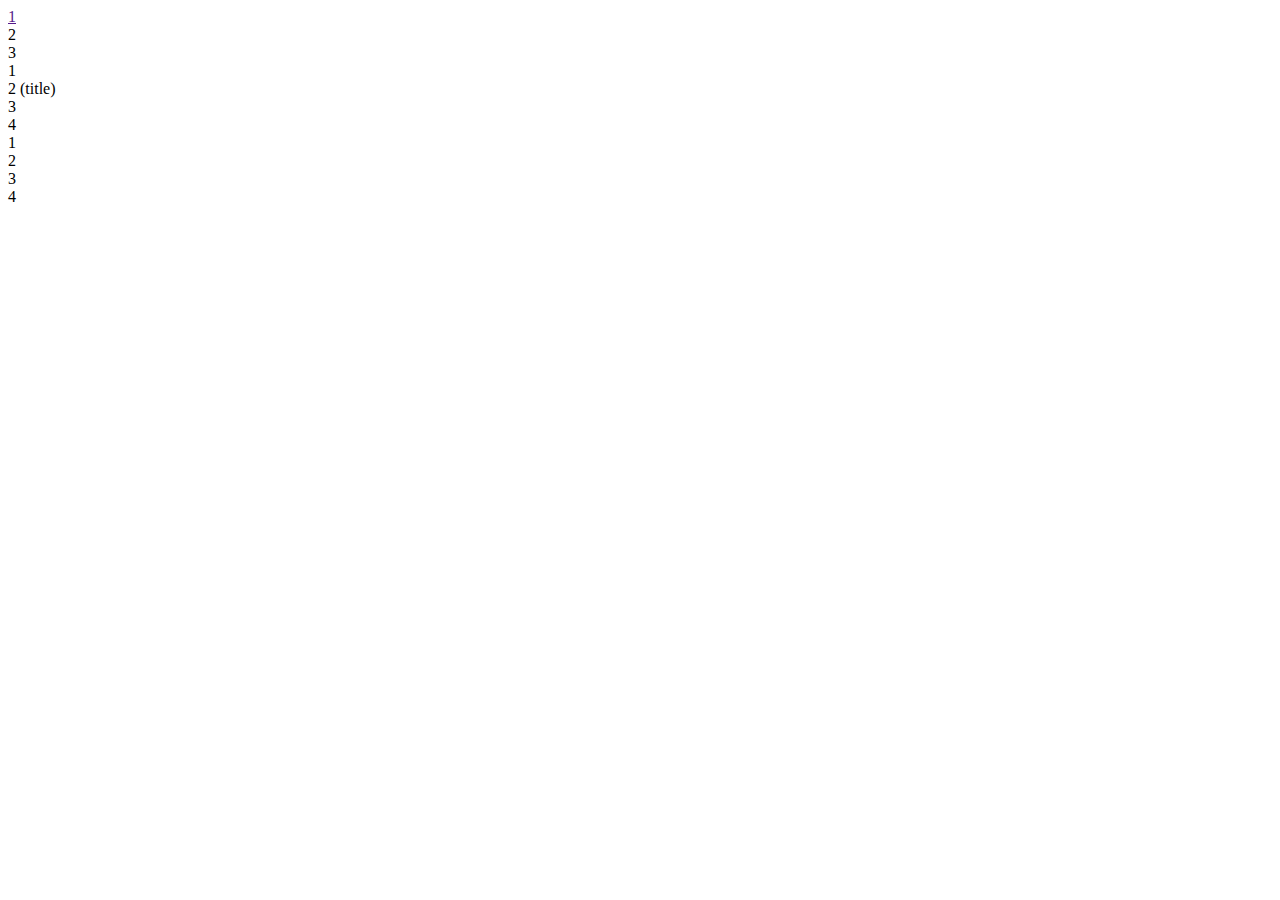
==== models/index.html @ a3b8efda "Improve file structure" ====
<!DOCTYPE html>
<html lang="en">
<head>
    <meta charset="UTF-8">
    <title>Grid</title>
    <meta name="viewport" content="width=device-width, initial-scale=1, shrink-to-fit=no">
    <link rel="stylesheet" href="../css/models.css">
</head>
<!-- Page d'accueil du site internet (Convoi6) -->
<body>
  <!-- Main Grid Layouts -->
  <div class="container">
    <!-- Sub Grid Layout A -->
    <div class="main animation-target">
      <a href="">
        <div class="sub first-a">1</div>
      </a>
      <div class="sub first-b">2</div>
      <div class="sub first-c">3</div>
    </div>
    <!-- Sub Grid Layout B -->
    <div class="main animation-target">
      <div class="sub second-a">1</div>
      <div class="sub second-b">2 (title)</div>
      <div class="sub second-c">3</div>
      <div class="sub second-d">4</div>
    </div>
    <!-- Sub Grid Layout C -->
    <div class="main animation-target">
      <div class="sub third-a">1</div>
      <div class="sub third-b">2</div>
      <div class="sub third-c">3</div>
      <div class="sub third-d">4</div>
    </div>
  </div>
</body>
</html>
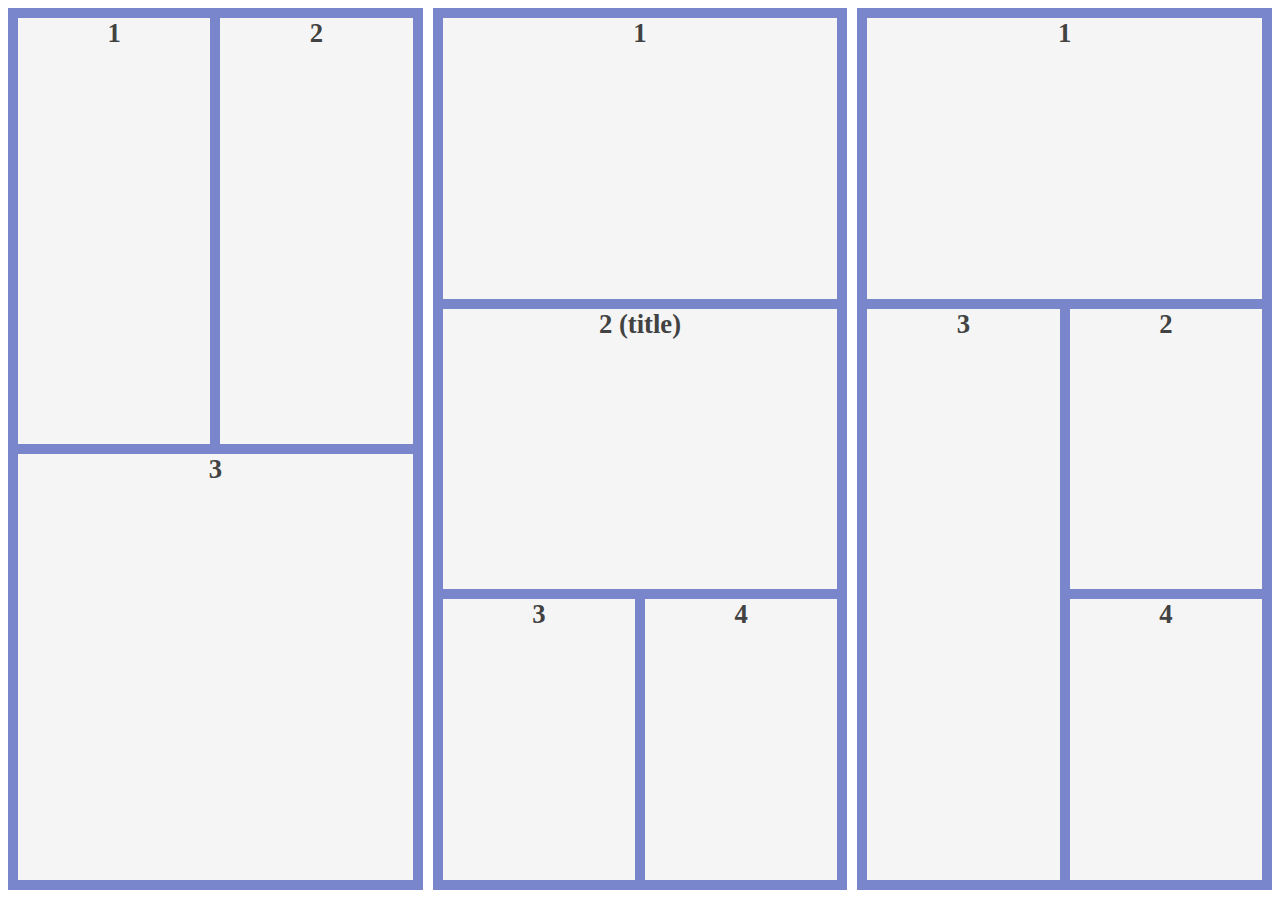
==== commit 10f37810: "Restructure" ====
--- a/models/index.html
+++ b/models/index.html
@@ -4,7 +4,7 @@
     <meta charset="UTF-8">
     <title>Grid</title>
     <meta name="viewport" content="width=device-width, initial-scale=1, shrink-to-fit=no">
-    <link rel="stylesheet" href="../css/models.css">
+    <link rel="stylesheet" href="css/app.css">
 </head>
 <!-- Page d'accueil du site internet (Convoi6) -->
 <body>
@@ -12,9 +12,7 @@
   <div class="container">
     <!-- Sub Grid Layout A -->
     <div class="main animation-target">
-      <a href="">
-        <div class="sub first-a">1</div>
-      </a>
+      <div class="sub first-a">1</div>
       <div class="sub first-b">2</div>
       <div class="sub first-c">3</div>
     </div>
@@ -33,5 +31,8 @@
       <div class="sub third-d">4</div>
     </div>
   </div>
+<!-- Javascript -->
+  <script src="js/modalEffects.js"></script>
+
 </body>
 </html>
--- a/models/css/app.css
+++ b/models/css/app.css
@@ -0,0 +1,313 @@
+/*
+Models (Empty Content) -- CSS
+Grid Layout Homepage
+Developper : Olivier Chemla
+*/
+
+/* Grid Layout Container */
+
+.container {
+  display: grid;
+  grid-template-columns: repeat(3, 1fr);
+  grid-gap: 10px;
+  height: 98vh;
+}
+
+.main {
+  background-color: #7986CB;
+  color: #fff;
+  text-align: center;
+  font-weight: bold;
+  font-size: 20pt;
+  font-family: "Lato";
+  padding: 10px;
+  display: grid;
+  grid-template-columns: 1fr 1fr;
+  grid-gap: 10px;
+}
+
+.sub {
+  background-color: #F5F5F5;
+  color: #424242;
+  text-align: center;
+  font-weight: bold;
+  font-size: 20pt;
+  font-family: "Lato";
+}
+.sub:hover{
+  background-color: #7986CB;
+  color: #fff;
+}
+
+/* Sub Layout */
+
+/* --- Column 1 --- */
+
+.first-c {
+  grid-column: 1 / 3;
+  grid-row: 2;
+}
+
+/* --- Column 2 --- */
+
+.second-a {
+  grid-column: 1 / 3;
+}
+
+.second-b {
+  grid-column: 1 / 3;
+}
+
+/* --- Column 3 --- */
+
+.third-a {
+  grid-column: 1 / 3;
+}
+
+.third-b {
+  grid-column: 2;
+}
+
+.third-c {
+  grid-row: 2/4;
+}
+
+@media (max-width: 600px) {
+  .container {
+    grid-template-columns: 1fr;
+  }
+  .container .main:first-child {
+    grid-row-start: 2;
+  }
+  .main .second-a:first-child {
+    grid-row-start: 2;
+  }
+  .main {
+    background-color: #7E57C2;
+  }
+  .sub:hover{
+    background-color: #7E57C2;
+    color: #fff;
+  }
+}
+
+@media (max-width: 600px) {
+  .animation-target {
+    -webkit-animation: animation 1000ms linear both;
+    animation: animation 1000ms linear both;
+  }
+  @-webkit-keyframes animation {
+    0% {
+      -webkit-transform: matrix3d(2, 0, 0, 0, 0, 2, 0, 0, 0, 0, 1, 0, 0, -100, 0, 1);
+      transform: matrix3d(2, 0, 0, 0, 0, 2, 0, 0, 0, 0, 1, 0, 0, -100, 0, 1);
+    }
+    2.2% {
+      -webkit-transform: matrix3d(1.728, 0, 0, 0, 0, 1.728, 0, 0, 0, 0, 1, 0, 0, -57.167, 0, 1);
+      transform: matrix3d(1.728, 0, 0, 0, 0, 1.728, 0, 0, 0, 0, 1, 0, 0, -57.167, 0, 1);
+    }
+    4.3% {
+      -webkit-transform: matrix3d(1.486, 0, 0, 0, 0, 1.486, 0, 0, 0, 0, 1, 0, 0, -8.902, 0, 1);
+      transform: matrix3d(1.486, 0, 0, 0, 0, 1.486, 0, 0, 0, 0, 1, 0, 0, -8.902, 0, 1);
+    }
+    6.41% {
+      -webkit-transform: matrix3d(1.283, 0, 0, 0, 0, 1.283, 0, 0, 0, 0, 1, 0, 0, 23.658, 0, 1);
+      transform: matrix3d(1.283, 0, 0, 0, 0, 1.283, 0, 0, 0, 0, 1, 0, 0, 23.658, 0, 1);
+    }
+    8.51% {
+      -webkit-transform: matrix3d(1.128, 0, 0, 0, 0, 1.128, 0, 0, 0, 0, 1, 0, 0, 33.504, 0, 1);
+      transform: matrix3d(1.128, 0, 0, 0, 0, 1.128, 0, 0, 0, 0, 1, 0, 0, 33.504, 0, 1);
+    }
+    8.61% {
+      -webkit-transform: matrix3d(1.121, 0, 0, 0, 0, 1.121, 0, 0, 0, 0, 1, 0, 0, 33.46, 0, 1);
+      transform: matrix3d(1.121, 0, 0, 0, 0, 1.121, 0, 0, 0, 0, 1, 0, 0, 33.46, 0, 1);
+    }
+    10.91% {
+      -webkit-transform: matrix3d(1.007, 0, 0, 0, 0, 1.007, 0, 0, 0, 0, 1, 0, 0, 23.752, 0, 1);
+      transform: matrix3d(1.007, 0, 0, 0, 0, 1.007, 0, 0, 0, 0, 1, 0, 0, 23.752, 0, 1);
+    }
+    12.91% {
+      -webkit-transform: matrix3d(0.948, 0, 0, 0, 0, 0.948, 0, 0, 0, 0, 1, 0, 0, 9.077, 0, 1);
+      transform: matrix3d(0.948, 0, 0, 0, 0, 0.948, 0, 0, 0, 0, 1, 0, 0, 9.077, 0, 1);
+    }
+    13.31% {
+      -webkit-transform: matrix3d(0.939, 0, 0, 0, 0, 0.939, 0, 0, 0, 0, 1, 0, 0, 6.23, 0, 1);
+      transform: matrix3d(0.939, 0, 0, 0, 0, 0.939, 0, 0, 0, 0, 1, 0, 0, 6.23, 0, 1);
+    }
+    15.72% {
+      -webkit-transform: matrix3d(0.911, 0, 0, 0, 0, 0.911, 0, 0, 0, 0, 1, 0, 0, -6.701, 0, 1);
+      transform: matrix3d(0.911, 0, 0, 0, 0, 0.911, 0, 0, 0, 0, 1, 0, 0, -6.701, 0, 1);
+    }
+    17.22% {
+      -webkit-transform: matrix3d(0.907, 0, 0, 0, 0, 0.907, 0, 0, 0, 0, 1, 0, 0, -10.11, 0, 1);
+      transform: matrix3d(0.907, 0, 0, 0, 0, 0.907, 0, 0, 0, 0, 1, 0, 0, -10.11, 0, 1);
+    }
+    18.02% {
+      -webkit-transform: matrix3d(0.908, 0, 0, 0, 0, 0.908, 0, 0, 0, 0, 1, 0, 0, -10.504, 0, 1);
+      transform: matrix3d(0.908, 0, 0, 0, 0, 0.908, 0, 0, 0, 0, 1, 0, 0, -10.504, 0, 1);
+    }
+    22.82% {
+      -webkit-transform: matrix3d(0.938, 0, 0, 0, 0, 0.938, 0, 0, 0, 0, 1, 0, 0, -1.984, 0, 1);
+      transform: matrix3d(0.938, 0, 0, 0, 0, 0.938, 0, 0, 0, 0, 1, 0, 0, -1.984, 0, 1);
+    }
+    27.53% {
+      -webkit-transform: matrix3d(0.974, 0, 0, 0, 0, 0.974, 0, 0, 0, 0, 1, 0, 0, 3.293, 0, 1);
+      transform: matrix3d(0.974, 0, 0, 0, 0, 0.974, 0, 0, 0, 0, 1, 0, 0, 3.293, 0, 1);
+    }
+    28.33% {
+      -webkit-transform: matrix3d(0.979, 0, 0, 0, 0, 0.979, 0, 0, 0, 0, 1, 0, 0, 3.163, 0, 1);
+      transform: matrix3d(0.979, 0, 0, 0, 0, 0.979, 0, 0, 0, 0, 1, 0, 0, 3.163, 0, 1);
+    }
+    37.04% {
+      -webkit-transform: matrix3d(1.005, 0, 0, 0, 0, 1.005, 0, 0, 0, 0, 1, 0, 0, -1.032, 0, 1);
+      transform: matrix3d(1.005, 0, 0, 0, 0, 1.005, 0, 0, 0, 0, 1, 0, 0, -1.032, 0, 1);
+    }
+    39.44% {
+      -webkit-transform: matrix3d(1.006, 0, 0, 0, 0, 1.006, 0, 0, 0, 0, 1, 0, 0, -0.741, 0, 1);
+      transform: matrix3d(1.006, 0, 0, 0, 0, 1.006, 0, 0, 0, 0, 1, 0, 0, -0.741, 0, 1);
+    }
+    46.55% {
+      -webkit-transform: matrix3d(1.003, 0, 0, 0, 0, 1.003, 0, 0, 0, 0, 1, 0, 0, 0.324, 0, 1);
+      transform: matrix3d(1.003, 0, 0, 0, 0, 1.003, 0, 0, 0, 0, 1, 0, 0, 0.324, 0, 1);
+    }
+    56.16% {
+      -webkit-transform: matrix3d(1, 0, 0, 0, 0, 1, 0, 0, 0, 0, 1, 0, 0, -0.101, 0, 1);
+      transform: matrix3d(1, 0, 0, 0, 0, 1, 0, 0, 0, 0, 1, 0, 0, -0.101, 0, 1);
+    }
+    61.66% {
+      -webkit-transform: matrix3d(1, 0, 0, 0, 0, 1, 0, 0, 0, 0, 1, 0, 0, -0.004, 0, 1);
+      transform: matrix3d(1, 0, 0, 0, 0, 1, 0, 0, 0, 0, 1, 0, 0, -0.004, 0, 1);
+    }
+    65.67% {
+      -webkit-transform: matrix3d(1, 0, 0, 0, 0, 1, 0, 0, 0, 0, 1, 0, 0, 0.032, 0, 1);
+      transform: matrix3d(1, 0, 0, 0, 0, 1, 0, 0, 0, 0, 1, 0, 0, 0.032, 0, 1);
+    }
+    75.18% {
+      -webkit-transform: matrix3d(1, 0, 0, 0, 0, 1, 0, 0, 0, 0, 1, 0, 0, -0.01, 0, 1);
+      transform: matrix3d(1, 0, 0, 0, 0, 1, 0, 0, 0, 0, 1, 0, 0, -0.01, 0, 1);
+    }
+    83.98% {
+      -webkit-transform: matrix3d(1, 0, 0, 0, 0, 1, 0, 0, 0, 0, 1, 0, 0, 0.003, 0, 1);
+      transform: matrix3d(1, 0, 0, 0, 0, 1, 0, 0, 0, 0, 1, 0, 0, 0.003, 0, 1);
+    }
+    84.68% {
+      -webkit-transform: matrix3d(1, 0, 0, 0, 0, 1, 0, 0, 0, 0, 1, 0, 0, 0.003, 0, 1);
+      transform: matrix3d(1, 0, 0, 0, 0, 1, 0, 0, 0, 0, 1, 0, 0, 0.003, 0, 1);
+    }
+    94.29% {
+      -webkit-transform: matrix3d(1, 0, 0, 0, 0, 1, 0, 0, 0, 0, 1, 0, 0, -0.001, 0, 1);
+      transform: matrix3d(1, 0, 0, 0, 0, 1, 0, 0, 0, 0, 1, 0, 0, -0.001, 0, 1);
+    }
+    100% {
+      -webkit-transform: matrix3d(1, 0, 0, 0, 0, 1, 0, 0, 0, 0, 1, 0, 0, 0, 0, 1);
+      transform: matrix3d(1, 0, 0, 0, 0, 1, 0, 0, 0, 0, 1, 0, 0, 0, 0, 1);
+    }
+  }
+  @keyframes animation {
+    0% {
+      -webkit-transform: matrix3d(2, 0, 0, 0, 0, 2, 0, 0, 0, 0, 1, 0, 0, -100, 0, 1);
+      transform: matrix3d(2, 0, 0, 0, 0, 2, 0, 0, 0, 0, 1, 0, 0, -100, 0, 1);
+    }
+    2.2% {
+      -webkit-transform: matrix3d(1.728, 0, 0, 0, 0, 1.728, 0, 0, 0, 0, 1, 0, 0, -57.167, 0, 1);
+      transform: matrix3d(1.728, 0, 0, 0, 0, 1.728, 0, 0, 0, 0, 1, 0, 0, -57.167, 0, 1);
+    }
+    4.3% {
+      -webkit-transform: matrix3d(1.486, 0, 0, 0, 0, 1.486, 0, 0, 0, 0, 1, 0, 0, -8.902, 0, 1);
+      transform: matrix3d(1.486, 0, 0, 0, 0, 1.486, 0, 0, 0, 0, 1, 0, 0, -8.902, 0, 1);
+    }
+    6.41% {
+      -webkit-transform: matrix3d(1.283, 0, 0, 0, 0, 1.283, 0, 0, 0, 0, 1, 0, 0, 23.658, 0, 1);
+      transform: matrix3d(1.283, 0, 0, 0, 0, 1.283, 0, 0, 0, 0, 1, 0, 0, 23.658, 0, 1);
+    }
+    8.51% {
+      -webkit-transform: matrix3d(1.128, 0, 0, 0, 0, 1.128, 0, 0, 0, 0, 1, 0, 0, 33.504, 0, 1);
+      transform: matrix3d(1.128, 0, 0, 0, 0, 1.128, 0, 0, 0, 0, 1, 0, 0, 33.504, 0, 1);
+    }
+    8.61% {
+      -webkit-transform: matrix3d(1.121, 0, 0, 0, 0, 1.121, 0, 0, 0, 0, 1, 0, 0, 33.46, 0, 1);
+      transform: matrix3d(1.121, 0, 0, 0, 0, 1.121, 0, 0, 0, 0, 1, 0, 0, 33.46, 0, 1);
+    }
+    10.91% {
+      -webkit-transform: matrix3d(1.007, 0, 0, 0, 0, 1.007, 0, 0, 0, 0, 1, 0, 0, 23.752, 0, 1);
+      transform: matrix3d(1.007, 0, 0, 0, 0, 1.007, 0, 0, 0, 0, 1, 0, 0, 23.752, 0, 1);
+    }
+    12.91% {
+      -webkit-transform: matrix3d(0.948, 0, 0, 0, 0, 0.948, 0, 0, 0, 0, 1, 0, 0, 9.077, 0, 1);
+      transform: matrix3d(0.948, 0, 0, 0, 0, 0.948, 0, 0, 0, 0, 1, 0, 0, 9.077, 0, 1);
+    }
+    13.31% {
+      -webkit-transform: matrix3d(0.939, 0, 0, 0, 0, 0.939, 0, 0, 0, 0, 1, 0, 0, 6.23, 0, 1);
+      transform: matrix3d(0.939, 0, 0, 0, 0, 0.939, 0, 0, 0, 0, 1, 0, 0, 6.23, 0, 1);
+    }
+    15.72% {
+      -webkit-transform: matrix3d(0.911, 0, 0, 0, 0, 0.911, 0, 0, 0, 0, 1, 0, 0, -6.701, 0, 1);
+      transform: matrix3d(0.911, 0, 0, 0, 0, 0.911, 0, 0, 0, 0, 1, 0, 0, -6.701, 0, 1);
+    }
+    17.22% {
+      -webkit-transform: matrix3d(0.907, 0, 0, 0, 0, 0.907, 0, 0, 0, 0, 1, 0, 0, -10.11, 0, 1);
+      transform: matrix3d(0.907, 0, 0, 0, 0, 0.907, 0, 0, 0, 0, 1, 0, 0, -10.11, 0, 1);
+    }
+    18.02% {
+      -webkit-transform: matrix3d(0.908, 0, 0, 0, 0, 0.908, 0, 0, 0, 0, 1, 0, 0, -10.504, 0, 1);
+      transform: matrix3d(0.908, 0, 0, 0, 0, 0.908, 0, 0, 0, 0, 1, 0, 0, -10.504, 0, 1);
+    }
+    22.82% {
+      -webkit-transform: matrix3d(0.938, 0, 0, 0, 0, 0.938, 0, 0, 0, 0, 1, 0, 0, -1.984, 0, 1);
+      transform: matrix3d(0.938, 0, 0, 0, 0, 0.938, 0, 0, 0, 0, 1, 0, 0, -1.984, 0, 1);
+    }
+    27.53% {
+      -webkit-transform: matrix3d(0.974, 0, 0, 0, 0, 0.974, 0, 0, 0, 0, 1, 0, 0, 3.293, 0, 1);
+      transform: matrix3d(0.974, 0, 0, 0, 0, 0.974, 0, 0, 0, 0, 1, 0, 0, 3.293, 0, 1);
+    }
+    28.33% {
+      -webkit-transform: matrix3d(0.979, 0, 0, 0, 0, 0.979, 0, 0, 0, 0, 1, 0, 0, 3.163, 0, 1);
+      transform: matrix3d(0.979, 0, 0, 0, 0, 0.979, 0, 0, 0, 0, 1, 0, 0, 3.163, 0, 1);
+    }
+    37.04% {
+      -webkit-transform: matrix3d(1.005, 0, 0, 0, 0, 1.005, 0, 0, 0, 0, 1, 0, 0, -1.032, 0, 1);
+      transform: matrix3d(1.005, 0, 0, 0, 0, 1.005, 0, 0, 0, 0, 1, 0, 0, -1.032, 0, 1);
+    }
+    39.44% {
+      -webkit-transform: matrix3d(1.006, 0, 0, 0, 0, 1.006, 0, 0, 0, 0, 1, 0, 0, -0.741, 0, 1);
+      transform: matrix3d(1.006, 0, 0, 0, 0, 1.006, 0, 0, 0, 0, 1, 0, 0, -0.741, 0, 1);
+    }
+    46.55% {
+      -webkit-transform: matrix3d(1.003, 0, 0, 0, 0, 1.003, 0, 0, 0, 0, 1, 0, 0, 0.324, 0, 1);
+      transform: matrix3d(1.003, 0, 0, 0, 0, 1.003, 0, 0, 0, 0, 1, 0, 0, 0.324, 0, 1);
+    }
+    56.16% {
+      -webkit-transform: matrix3d(1, 0, 0, 0, 0, 1, 0, 0, 0, 0, 1, 0, 0, -0.101, 0, 1);
+      transform: matrix3d(1, 0, 0, 0, 0, 1, 0, 0, 0, 0, 1, 0, 0, -0.101, 0, 1);
+    }
+    61.66% {
+      -webkit-transform: matrix3d(1, 0, 0, 0, 0, 1, 0, 0, 0, 0, 1, 0, 0, -0.004, 0, 1);
+      transform: matrix3d(1, 0, 0, 0, 0, 1, 0, 0, 0, 0, 1, 0, 0, -0.004, 0, 1);
+    }
+    65.67% {
+      -webkit-transform: matrix3d(1, 0, 0, 0, 0, 1, 0, 0, 0, 0, 1, 0, 0, 0.032, 0, 1);
+      transform: matrix3d(1, 0, 0, 0, 0, 1, 0, 0, 0, 0, 1, 0, 0, 0.032, 0, 1);
+    }
+    75.18% {
+      -webkit-transform: matrix3d(1, 0, 0, 0, 0, 1, 0, 0, 0, 0, 1, 0, 0, -0.01, 0, 1);
+      transform: matrix3d(1, 0, 0, 0, 0, 1, 0, 0, 0, 0, 1, 0, 0, -0.01, 0, 1);
+    }
+    83.98% {
+      -webkit-transform: matrix3d(1, 0, 0, 0, 0, 1, 0, 0, 0, 0, 1, 0, 0, 0.003, 0, 1);
+      transform: matrix3d(1, 0, 0, 0, 0, 1, 0, 0, 0, 0, 1, 0, 0, 0.003, 0, 1);
+    }
+    84.68% {
+      -webkit-transform: matrix3d(1, 0, 0, 0, 0, 1, 0, 0, 0, 0, 1, 0, 0, 0.003, 0, 1);
+      transform: matrix3d(1, 0, 0, 0, 0, 1, 0, 0, 0, 0, 1, 0, 0, 0.003, 0, 1);
+    }
+    94.29% {
+      -webkit-transform: matrix3d(1, 0, 0, 0, 0, 1, 0, 0, 0, 0, 1, 0, 0, -0.001, 0, 1);
+      transform: matrix3d(1, 0, 0, 0, 0, 1, 0, 0, 0, 0, 1, 0, 0, -0.001, 0, 1);
+    }
+    100% {
+      -webkit-transform: matrix3d(1, 0, 0, 0, 0, 1, 0, 0, 0, 0, 1, 0, 0, 0, 0, 1);
+      transform: matrix3d(1, 0, 0, 0, 0, 1, 0, 0, 0, 0, 1, 0, 0, 0, 0, 1);
+    }
+  }
+}
+
+/*# sourceMappingURL=app.css.map */
